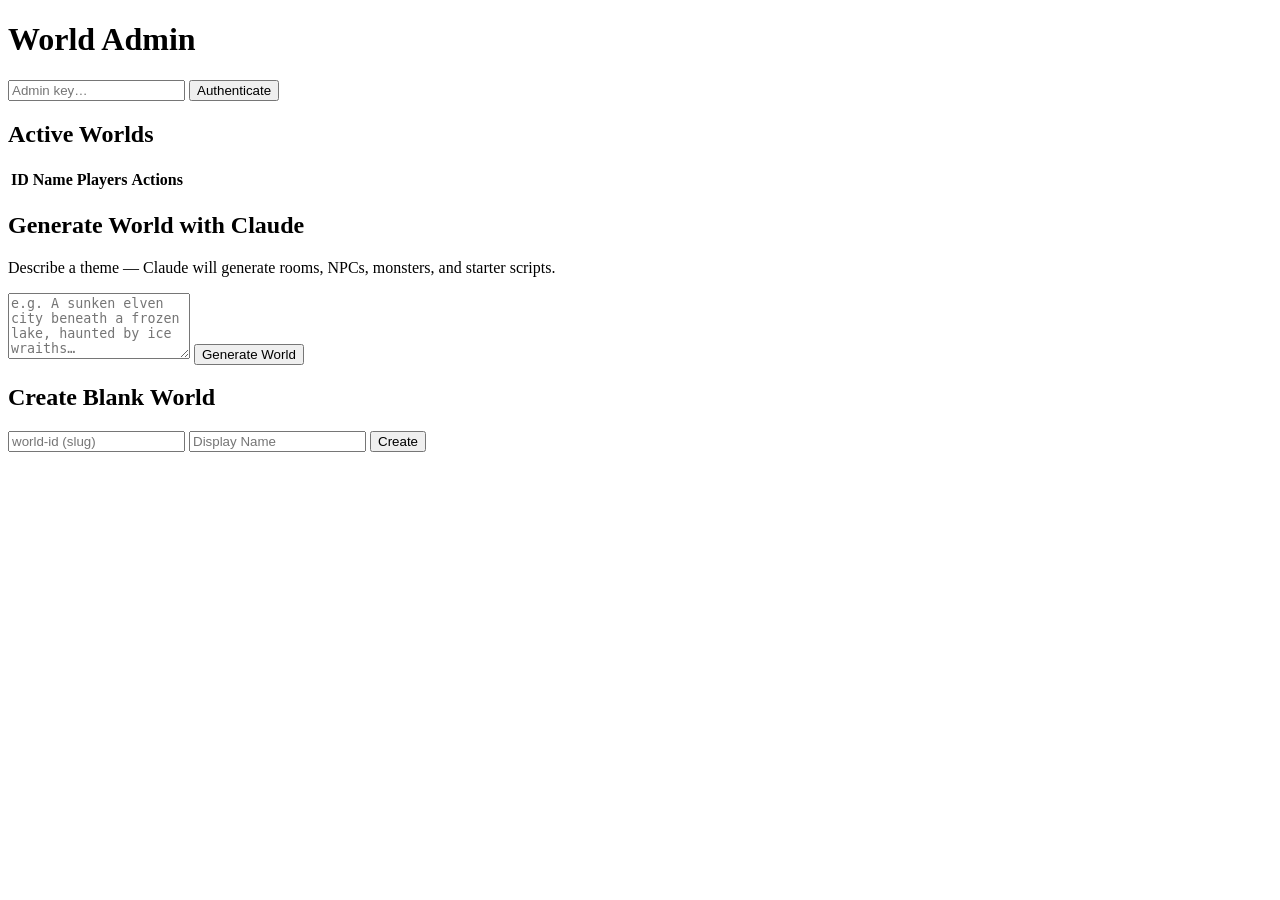
==== web/admin.html @ 3a6e11d5 "feat: multi-world architecture with per-world scripts and admin panel Each world runs in isolation w" ====
<!DOCTYPE html>
<html lang="en">
<head>
  <meta charset="UTF-8">
  <meta name="viewport" content="width=device-width, initial-scale=1.0">
  <title>Admin — Dungeon</title>
  <link rel="stylesheet" href="/static/css/style.css">
</head>
<body>
  <div id="admin-app">
    <header>
      <h1>World Admin</h1>
      <div id="auth-bar">
        <input id="admin-key" type="password" placeholder="Admin key…">
        <button id="auth-btn">Authenticate</button>
        <span id="auth-status"></span>
      </div>
    </header>

    <section id="worlds-section">
      <h2>Active Worlds</h2>
      <table id="worlds-table">
        <thead><tr><th>ID</th><th>Name</th><th>Players</th><th>Actions</th></tr></thead>
        <tbody id="worlds-tbody"></tbody>
      </table>
    </section>

    <section id="generate-section">
      <h2>Generate World with Claude</h2>
      <p class="muted">Describe a theme — Claude will generate rooms, NPCs, monsters, and starter scripts.</p>
      <textarea id="theme-input" rows="4" placeholder="e.g. A sunken elven city beneath a frozen lake, haunted by ice wraiths…"></textarea>
      <button id="generate-btn">Generate World</button>
      <div id="generate-status"></div>
    </section>

    <section id="manual-section">
      <h2>Create Blank World</h2>
      <div class="form-row">
        <input id="manual-id" type="text" placeholder="world-id (slug)">
        <input id="manual-name" type="text" placeholder="Display Name">
        <button id="manual-btn">Create</button>
      </div>
      <div id="manual-status"></div>
    </section>
  </div>

  <script src="/static/js/admin.js"></script>
</body>
</html>
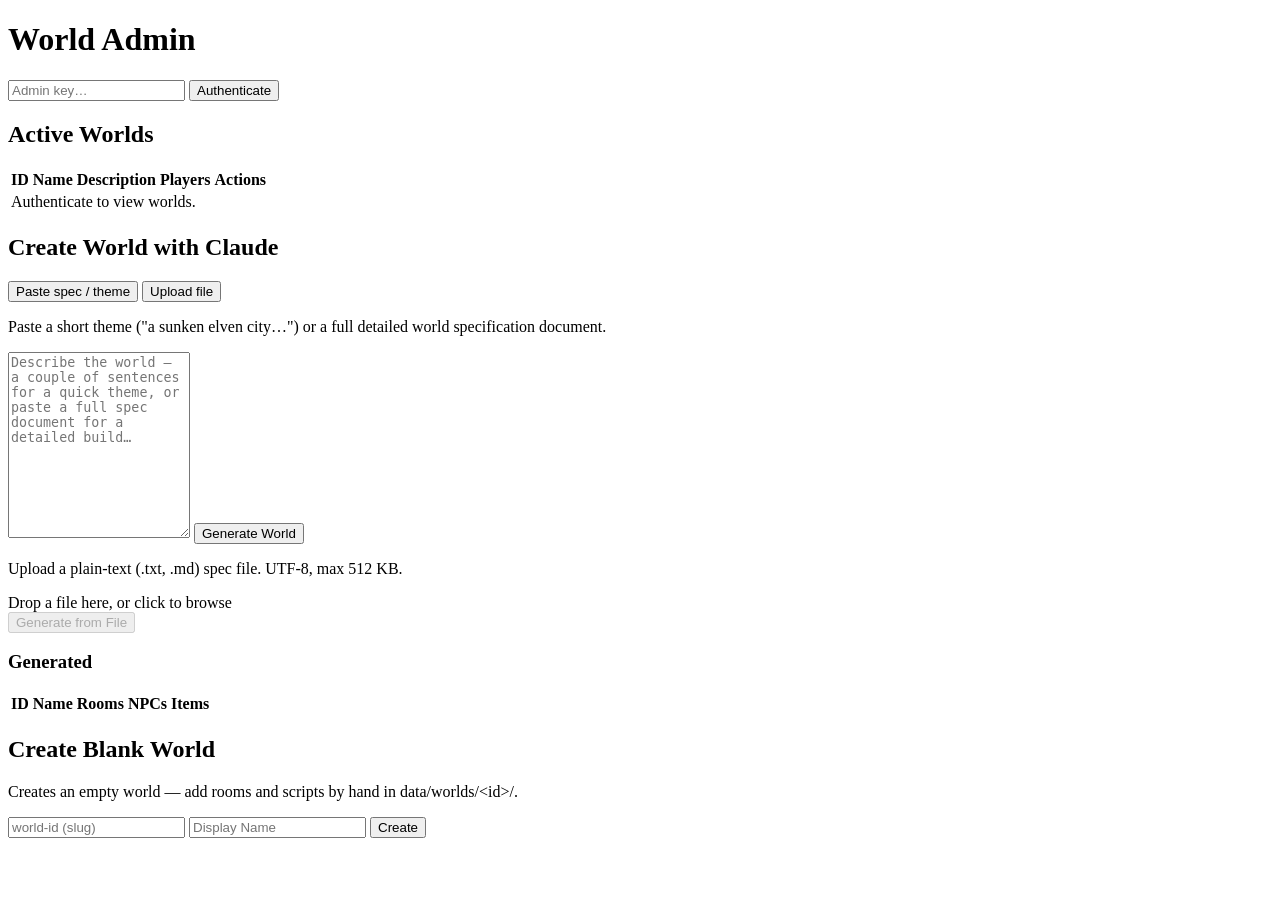
==== commit a0403754: "feat: paste or upload world spec to generate worlds Admin panel now has two tabs: paste text (theme " ====
--- a/web/admin.html
+++ b/web/admin.html
@@ -5,6 +5,7 @@
   <meta name="viewport" content="width=device-width, initial-scale=1.0">
   <title>Admin — Dungeon</title>
   <link rel="stylesheet" href="/static/css/style.css">
+  <link rel="stylesheet" href="/static/css/admin.css">
 </head>
 <body>
   <div id="admin-app">
@@ -17,31 +18,75 @@
       </div>
     </header>
 
-    <section id="worlds-section">
+    <!-- Active worlds -->
+    <section>
       <h2>Active Worlds</h2>
       <table id="worlds-table">
-        <thead><tr><th>ID</th><th>Name</th><th>Players</th><th>Actions</th></tr></thead>
-        <tbody id="worlds-tbody"></tbody>
+        <thead>
+          <tr><th>ID</th><th>Name</th><th>Description</th><th>Players</th><th>Actions</th></tr>
+        </thead>
+        <tbody id="worlds-tbody"><tr><td colspan="5" class="muted">Authenticate to view worlds.</td></tr></tbody>
       </table>
     </section>
 
-    <section id="generate-section">
-      <h2>Generate World with Claude</h2>
-      <p class="muted">Describe a theme — Claude will generate rooms, NPCs, monsters, and starter scripts.</p>
-      <textarea id="theme-input" rows="4" placeholder="e.g. A sunken elven city beneath a frozen lake, haunted by ice wraiths…"></textarea>
-      <button id="generate-btn">Generate World</button>
-      <div id="generate-status"></div>
+    <!-- Generate / Upload -->
+    <section>
+      <h2>Create World with Claude</h2>
+
+      <!-- tab bar -->
+      <div class="tab-bar">
+        <button class="tab active" data-tab="paste">Paste spec / theme</button>
+        <button class="tab" data-tab="upload">Upload file</button>
+      </div>
+
+      <!-- paste tab -->
+      <div class="tab-panel" id="tab-paste">
+        <p class="muted">
+          Paste a short theme ("a sunken elven city…") or a full detailed world specification document.
+        </p>
+        <textarea id="spec-input" rows="12"
+          placeholder="Describe the world — a couple of sentences for a quick theme, or paste a full spec document for a detailed build…"></textarea>
+        <button id="generate-btn">Generate World</button>
+      </div>
+
+      <!-- upload tab -->
+      <div class="tab-panel hidden" id="tab-upload">
+        <p class="muted">
+          Upload a plain-text (.txt, .md) spec file. UTF-8, max 512 KB.
+        </p>
+        <div id="drop-zone">
+          <span id="drop-label">Drop a file here, or click to browse</span>
+          <input id="file-input" type="file" accept=".txt,.md,.text" hidden>
+        </div>
+        <div id="file-name" class="muted"></div>
+        <button id="upload-btn" disabled>Generate from File</button>
+      </div>
+
+      <!-- shared status -->
+      <div id="generate-status" class="hidden"></div>
+
+      <!-- preview of generated world -->
+      <div id="generate-preview" class="hidden">
+        <h3>Generated</h3>
+        <table>
+          <thead><tr><th>ID</th><th>Name</th><th>Rooms</th><th>NPCs</th><th>Items</th></tr></thead>
+          <tbody id="preview-tbody"></tbody>
+        </table>
+      </div>
     </section>
 
-    <section id="manual-section">
+    <!-- Manual create -->
+    <section>
       <h2>Create Blank World</h2>
+      <p class="muted">Creates an empty world — add rooms and scripts by hand in data/worlds/&lt;id&gt;/.</p>
       <div class="form-row">
-        <input id="manual-id" type="text" placeholder="world-id (slug)">
+        <input id="manual-id"   type="text" placeholder="world-id (slug)">
         <input id="manual-name" type="text" placeholder="Display Name">
         <button id="manual-btn">Create</button>
       </div>
       <div id="manual-status"></div>
     </section>
+
   </div>
 
   <script src="/static/js/admin.js"></script>
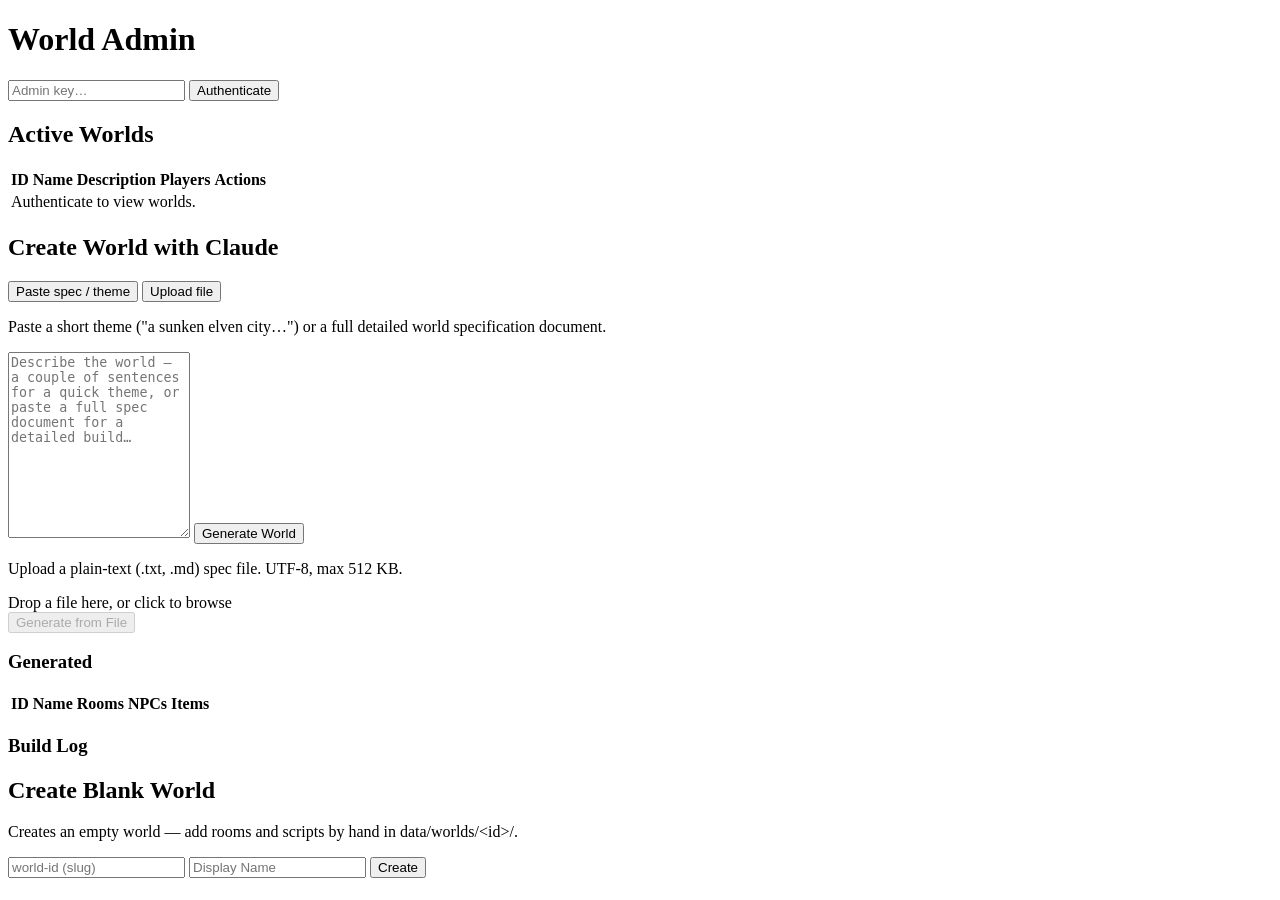
==== commit a14e38e3: "feat: admin build log — debug send/recv/load for world generation (v0.6.2) After every Generate/Uplo" ====
--- a/web/admin.html
+++ b/web/admin.html
@@ -73,6 +73,12 @@
           <tbody id="preview-tbody"></tbody>
         </table>
       </div>
+
+      <!-- build log -->
+      <div id="build-log-section" class="hidden">
+        <h3>Build Log</h3>
+        <pre id="build-log"></pre>
+      </div>
     </section>
 
     <!-- Manual create -->
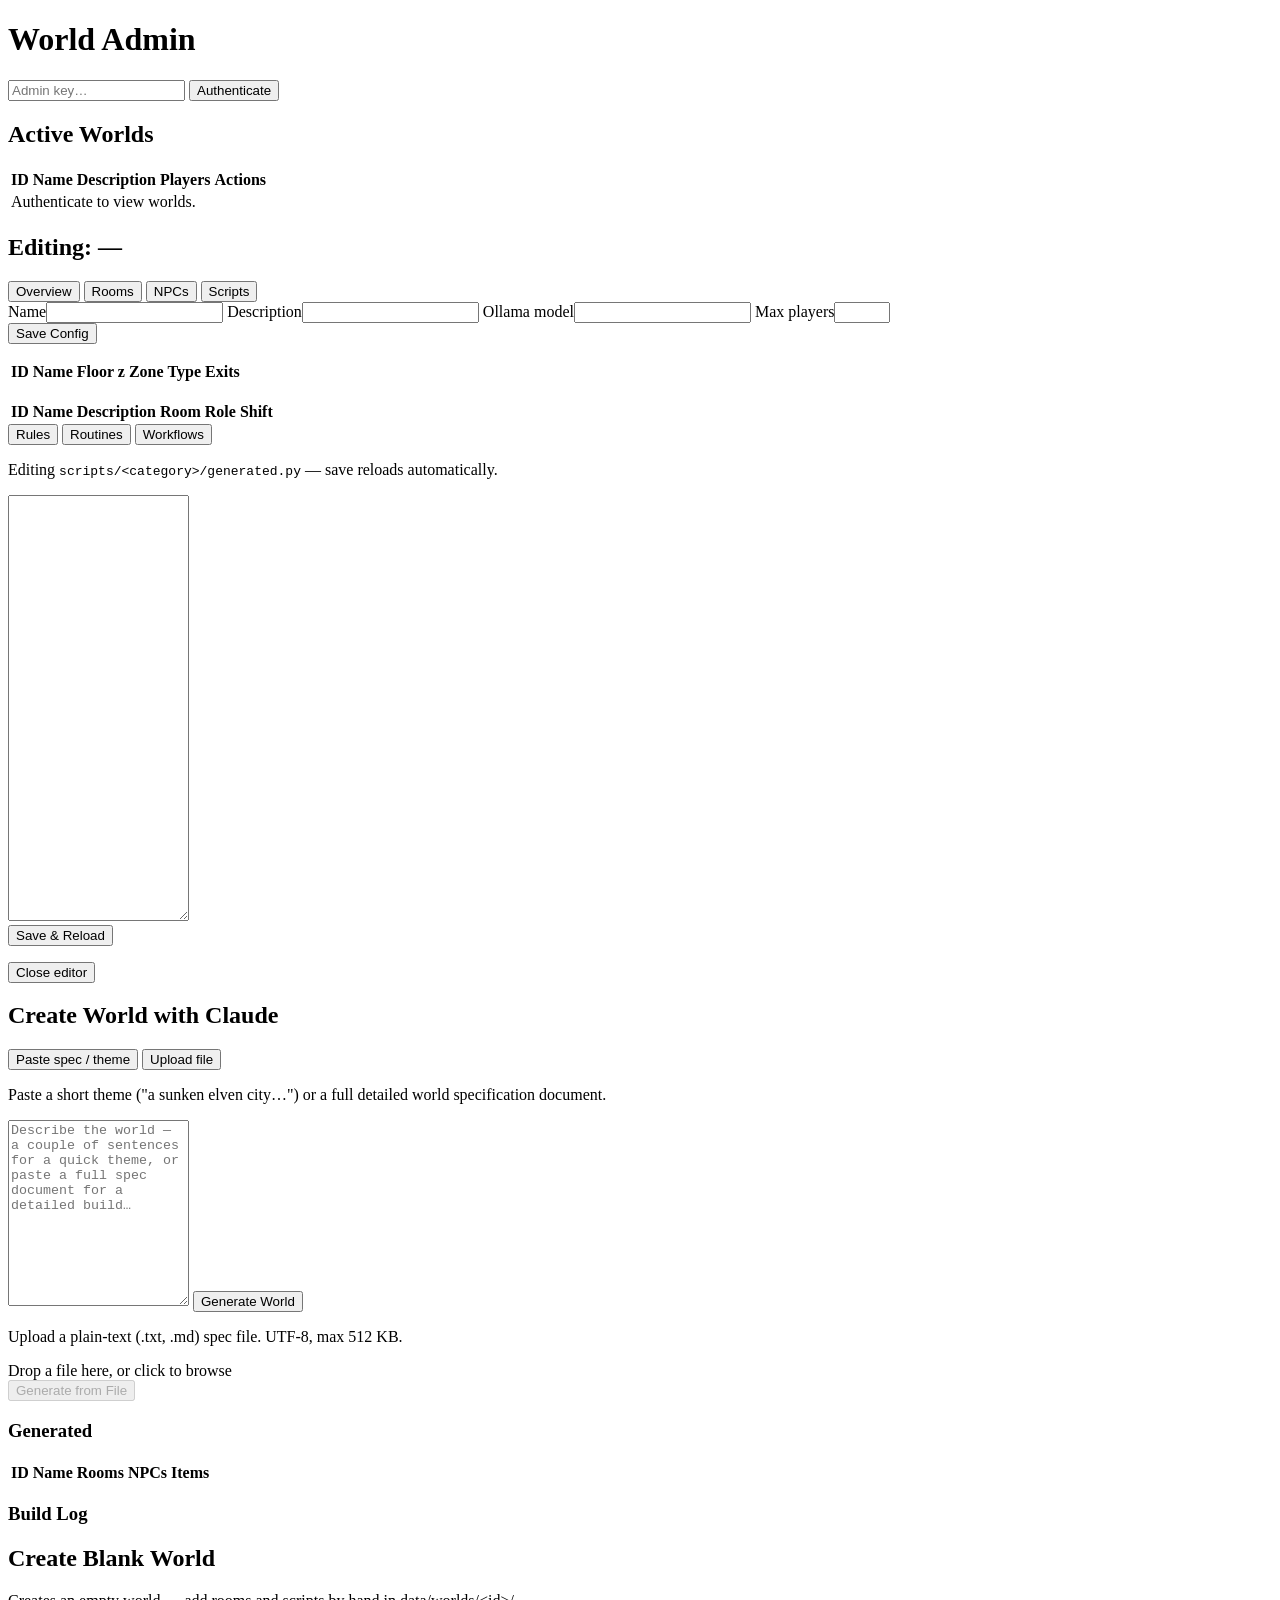
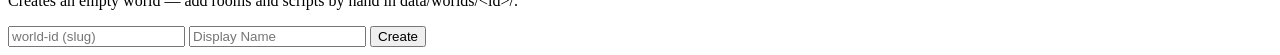
==== commit 3ba75d04: "feat: world editor panel in admin UI (v0.6.5) Edit button on each world row opens an inline panel: O" ====
--- a/web/admin.html
+++ b/web/admin.html
@@ -27,6 +27,77 @@
         </thead>
         <tbody id="worlds-tbody"><tr><td colspan="5" class="muted">Authenticate to view worlds.</td></tr></tbody>
       </table>
+    </section>
+
+    <!-- World editor (shown when a world row is clicked) -->
+    <section id="world-editor" class="hidden">
+      <h2 id="editor-title">Editing: —</h2>
+
+      <div class="tab-bar">
+        <button class="etab active" data-etab="overview">Overview</button>
+        <button class="etab" data-etab="rooms">Rooms</button>
+        <button class="etab" data-etab="npcs">NPCs</button>
+        <button class="etab" data-etab="scripts">Scripts</button>
+      </div>
+
+      <!-- overview tab -->
+      <div class="etab-panel" id="etab-overview">
+        <div class="form-grid">
+          <label>Name<input id="ed-name" type="text" maxlength="60"></label>
+          <label>Description<input id="ed-desc" type="text" maxlength="200"></label>
+          <label>Ollama model<input id="ed-model" type="text" maxlength="40"></label>
+          <label>Max players<input id="ed-maxplayers" type="number" min="1" max="500"></label>
+        </div>
+        <button id="ed-save-config">Save Config</button>
+        <span id="ed-config-status" class="muted"></span>
+      </div>
+
+      <!-- rooms tab -->
+      <div class="etab-panel hidden" id="etab-rooms">
+        <p class="muted" id="ed-rooms-count"></p>
+        <div class="scroll-table">
+          <table id="ed-rooms-table">
+            <thead><tr>
+              <th>ID</th><th>Name</th><th>Floor&nbsp;z</th><th>Zone</th>
+              <th>Type</th><th>Exits</th>
+            </tr></thead>
+            <tbody></tbody>
+          </table>
+        </div>
+      </div>
+
+      <!-- npcs tab -->
+      <div class="etab-panel hidden" id="etab-npcs">
+        <p class="muted" id="ed-npcs-count"></p>
+        <div class="scroll-table">
+          <table id="ed-npcs-table">
+            <thead><tr>
+              <th>ID</th><th>Name</th><th>Description</th>
+              <th>Room</th><th>Role</th><th>Shift</th>
+            </tr></thead>
+            <tbody></tbody>
+          </table>
+        </div>
+      </div>
+
+      <!-- scripts tab -->
+      <div class="etab-panel hidden" id="etab-scripts">
+        <div class="tab-bar script-cat-bar">
+          <button class="scat active" data-scat="rules">Rules</button>
+          <button class="scat" data-scat="routines">Routines</button>
+          <button class="scat" data-scat="workflows">Workflows</button>
+        </div>
+        <p class="muted">Editing <code>scripts/&lt;category&gt;/generated.py</code> — save reloads automatically.</p>
+        <textarea id="script-editor" spellcheck="false" wrap="off" rows="28"></textarea>
+        <div class="script-actions">
+          <button id="ed-save-scripts">Save &amp; Reload</button>
+          <span id="ed-scripts-status" class="muted"></span>
+        </div>
+      </div>
+
+      <div style="margin-top:1rem">
+        <button id="ed-close" class="muted">Close editor</button>
+      </div>
     </section>
 
     <!-- Generate / Upload -->
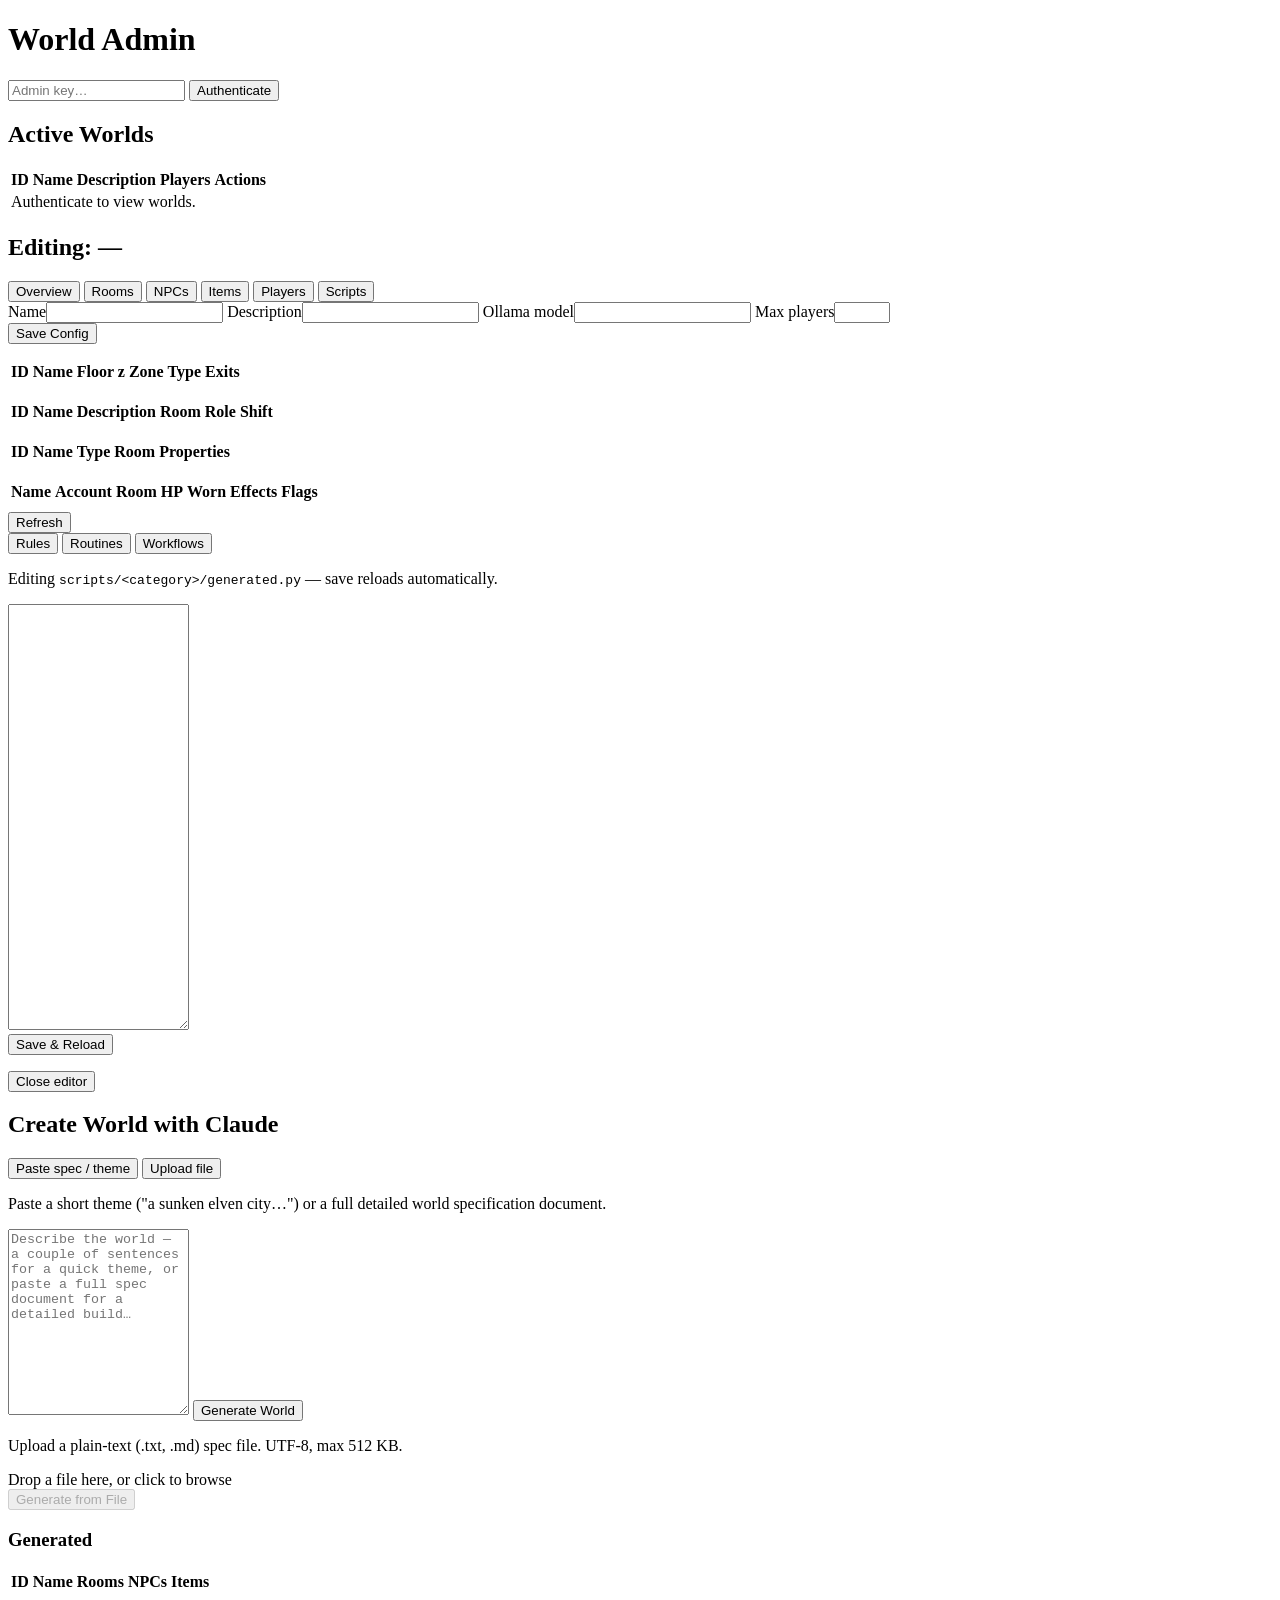
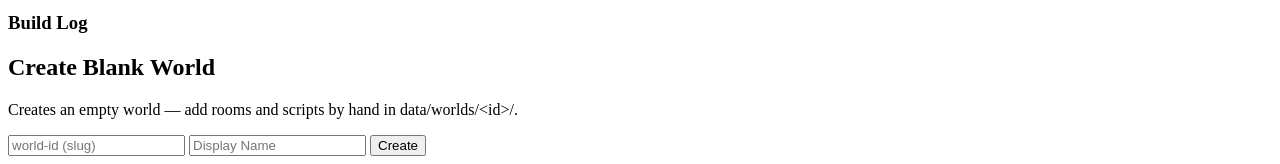
==== commit 82cba1f6: "feat: v0.6.6–v0.7.0 — dashbook, item system, script fixes, entity visibility, admin panels v0.6.6  P" ====
--- a/web/admin.html
+++ b/web/admin.html
@@ -37,6 +37,8 @@
         <button class="etab active" data-etab="overview">Overview</button>
         <button class="etab" data-etab="rooms">Rooms</button>
         <button class="etab" data-etab="npcs">NPCs</button>
+        <button class="etab" data-etab="items">Items</button>
+        <button class="etab" data-etab="players">Players</button>
         <button class="etab" data-etab="scripts">Scripts</button>
       </div>
 
@@ -78,6 +80,34 @@
             <tbody></tbody>
           </table>
         </div>
+      </div>
+
+      <!-- items tab -->
+      <div class="etab-panel hidden" id="etab-items">
+        <p class="muted" id="ed-items-count"></p>
+        <div class="scroll-table">
+          <table id="ed-items-table">
+            <thead><tr>
+              <th>ID</th><th>Name</th><th>Type</th><th>Room</th><th>Properties</th>
+            </tr></thead>
+            <tbody></tbody>
+          </table>
+        </div>
+      </div>
+
+      <!-- players tab -->
+      <div class="etab-panel hidden" id="etab-players">
+        <p class="muted" id="ed-players-count"></p>
+        <div class="scroll-table">
+          <table id="ed-players-table">
+            <thead><tr>
+              <th>Name</th><th>Account</th><th>Room</th>
+              <th>HP</th><th>Worn</th><th>Effects</th><th>Flags</th>
+            </tr></thead>
+            <tbody></tbody>
+          </table>
+        </div>
+        <button id="ed-refresh-players" style="margin-top:.5rem">Refresh</button>
       </div>
 
       <!-- scripts tab -->
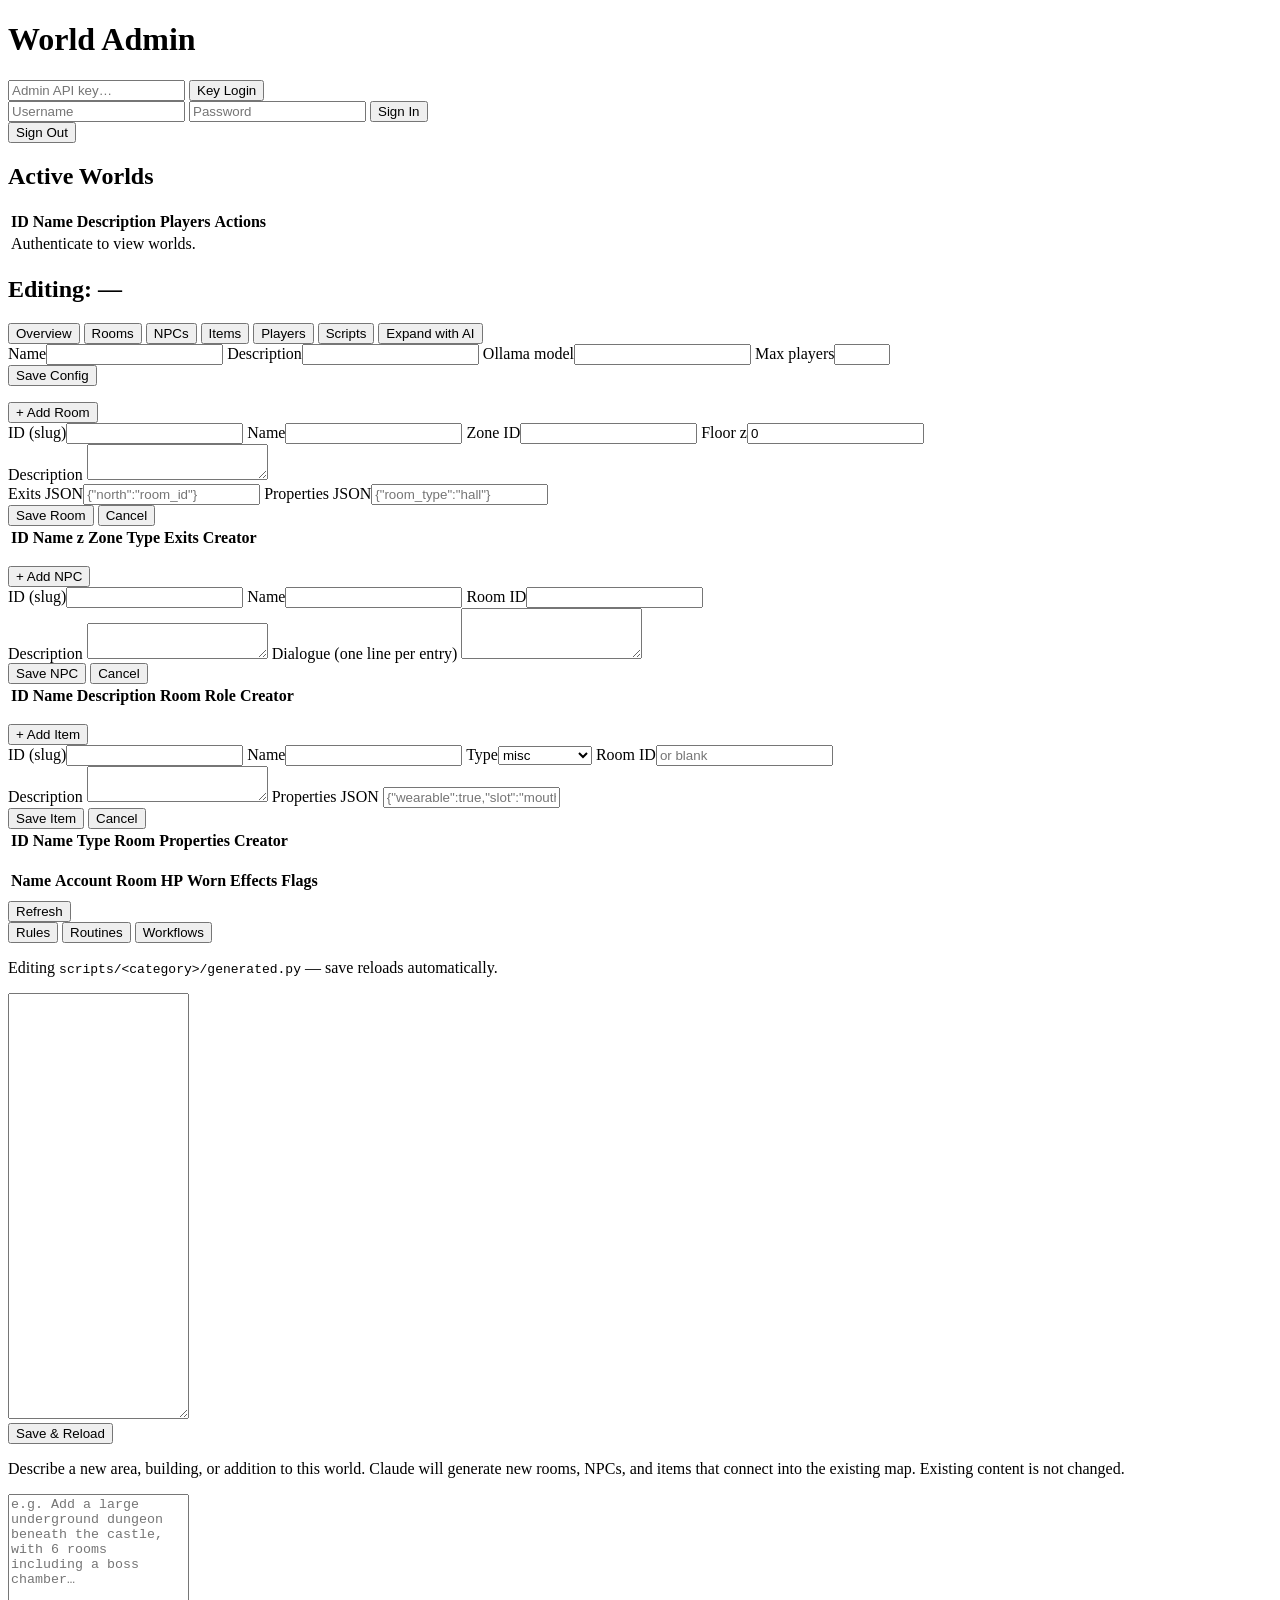
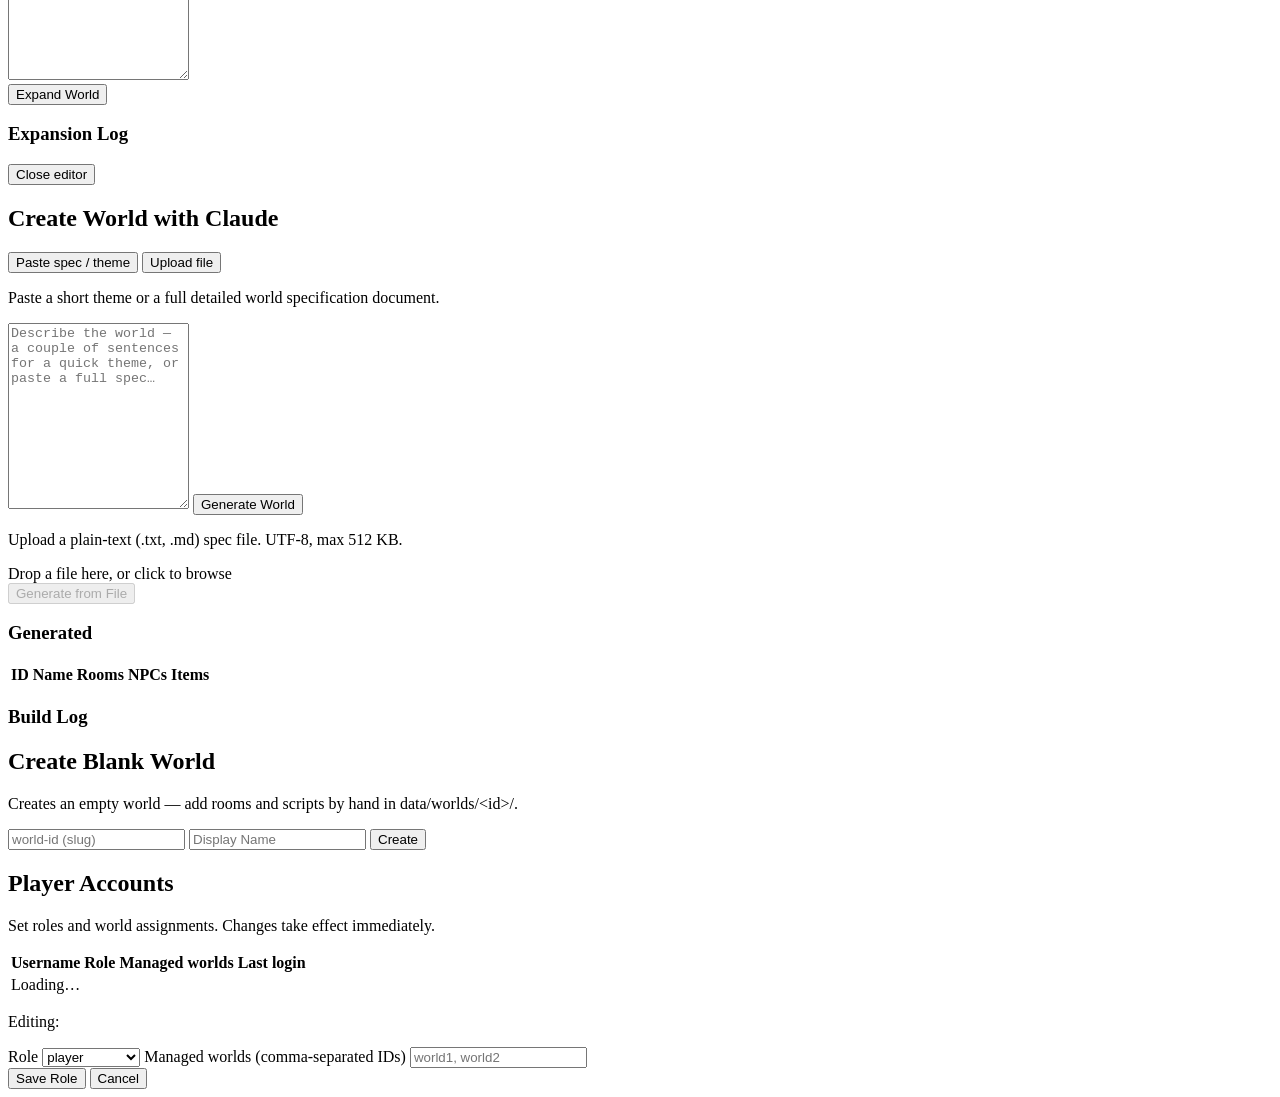
==== commit 1e52881d: "v0.9.0: world expansion, full CRUD, three-tier auth, accounts management - World expansion via Claud" ====
--- a/web/admin.html
+++ b/web/admin.html
@@ -12,15 +12,25 @@
     <header>
       <h1>World Admin</h1>
       <div id="auth-bar">
-        <input id="admin-key" type="password" placeholder="Admin key…">
-        <button id="auth-btn">Authenticate</button>
+        <!-- API key login (full admin) -->
+        <div id="auth-key-form">
+          <input id="admin-key" type="password" placeholder="Admin API key…">
+          <button id="auth-btn">Key Login</button>
+        </div>
+        <!-- Account login (world_admin or admin) -->
+        <div id="auth-user-form">
+          <input id="auth-username" type="text" maxlength="32" placeholder="Username">
+          <input id="auth-password" type="password" maxlength="64" placeholder="Password">
+          <button id="auth-user-btn">Sign In</button>
+        </div>
         <span id="auth-status"></span>
+        <button id="auth-logout-btn" class="hidden muted">Sign Out</button>
       </div>
     </header>
 
     <!-- Active worlds -->
-    <section>
-      <h2>Active Worlds</h2>
+    <section id="section-worlds" class="hidden">
+      <h2>Active Worlds <span id="role-badge" class="gm-badge"></span></h2>
       <table id="worlds-table">
         <thead>
           <tr><th>ID</th><th>Name</th><th>Description</th><th>Players</th><th>Actions</th></tr>
@@ -40,6 +50,7 @@
         <button class="etab" data-etab="items">Items</button>
         <button class="etab" data-etab="players">Players</button>
         <button class="etab" data-etab="scripts">Scripts</button>
+        <button class="etab" data-etab="expand">Expand with AI</button>
       </div>
 
       <!-- overview tab -->
@@ -56,12 +67,35 @@
 
       <!-- rooms tab -->
       <div class="etab-panel hidden" id="etab-rooms">
-        <p class="muted" id="ed-rooms-count"></p>
+        <div class="crud-bar">
+          <p class="muted" id="ed-rooms-count"></p>
+          <button id="ed-add-room-btn">+ Add Room</button>
+        </div>
+        <!-- add/edit form -->
+        <div id="room-form" class="crud-form hidden">
+          <div class="form-grid">
+            <label>ID (slug)<input id="rf-id" type="text" maxlength="64"></label>
+            <label>Name<input id="rf-name" type="text" maxlength="80"></label>
+            <label>Zone ID<input id="rf-zone" type="text" maxlength="40"></label>
+            <label>Floor z<input id="rf-z" type="number" value="0"></label>
+          </div>
+          <label class="full-label">Description
+            <textarea id="rf-desc" rows="2" maxlength="500"></textarea>
+          </label>
+          <div class="form-grid">
+            <label>Exits JSON<input id="rf-exits" type="text" placeholder='{"north":"room_id"}'></label>
+            <label>Properties JSON<input id="rf-props" type="text" placeholder='{"room_type":"hall"}'></label>
+          </div>
+          <div class="crud-actions">
+            <button id="rf-save-btn">Save Room</button>
+            <button id="rf-cancel-btn" class="muted">Cancel</button>
+            <span id="rf-status" class="muted"></span>
+          </div>
+        </div>
         <div class="scroll-table">
           <table id="ed-rooms-table">
             <thead><tr>
-              <th>ID</th><th>Name</th><th>Floor&nbsp;z</th><th>Zone</th>
-              <th>Type</th><th>Exits</th>
+              <th>ID</th><th>Name</th><th>z</th><th>Zone</th><th>Type</th><th>Exits</th><th>Creator</th><th></th>
             </tr></thead>
             <tbody></tbody>
           </table>
@@ -70,12 +104,32 @@
 
       <!-- npcs tab -->
       <div class="etab-panel hidden" id="etab-npcs">
-        <p class="muted" id="ed-npcs-count"></p>
+        <div class="crud-bar">
+          <p class="muted" id="ed-npcs-count"></p>
+          <button id="ed-add-npc-btn">+ Add NPC</button>
+        </div>
+        <div id="npc-form" class="crud-form hidden">
+          <div class="form-grid">
+            <label>ID (slug)<input id="nf-id" type="text" maxlength="64"></label>
+            <label>Name<input id="nf-name" type="text" maxlength="80"></label>
+            <label>Room ID<input id="nf-room" type="text" maxlength="64"></label>
+          </div>
+          <label class="full-label">Description
+            <textarea id="nf-desc" rows="2" maxlength="300"></textarea>
+          </label>
+          <label class="full-label">Dialogue (one line per entry)
+            <textarea id="nf-dialogue" rows="3" maxlength="1000"></textarea>
+          </label>
+          <div class="crud-actions">
+            <button id="nf-save-btn">Save NPC</button>
+            <button id="nf-cancel-btn" class="muted">Cancel</button>
+            <span id="nf-status" class="muted"></span>
+          </div>
+        </div>
         <div class="scroll-table">
           <table id="ed-npcs-table">
             <thead><tr>
-              <th>ID</th><th>Name</th><th>Description</th>
-              <th>Room</th><th>Role</th><th>Shift</th>
+              <th>ID</th><th>Name</th><th>Description</th><th>Room</th><th>Role</th><th>Creator</th><th></th>
             </tr></thead>
             <tbody></tbody>
           </table>
@@ -84,11 +138,33 @@
 
       <!-- items tab -->
       <div class="etab-panel hidden" id="etab-items">
-        <p class="muted" id="ed-items-count"></p>
+        <div class="crud-bar">
+          <p class="muted" id="ed-items-count"></p>
+          <button id="ed-add-item-btn">+ Add Item</button>
+        </div>
+        <div id="item-form" class="crud-form hidden">
+          <div class="form-grid">
+            <label>ID (slug)<input id="if-id" type="text" maxlength="64"></label>
+            <label>Name<input id="if-name" type="text" maxlength="80"></label>
+            <label>Type<select id="if-type"><option>misc</option><option>clothing</option><option>fixture</option><option>consumable</option><option>weapon</option><option>armour</option></select></label>
+            <label>Room ID<input id="if-room" type="text" maxlength="64" placeholder="or blank"></label>
+          </div>
+          <label class="full-label">Description
+            <textarea id="if-desc" rows="2" maxlength="300"></textarea>
+          </label>
+          <label class="full-label">Properties JSON
+            <input id="if-props" type="text" placeholder='{"wearable":true,"slot":"mouth","effects":["mute"]}'>
+          </label>
+          <div class="crud-actions">
+            <button id="if-save-btn">Save Item</button>
+            <button id="if-cancel-btn" class="muted">Cancel</button>
+            <span id="if-status" class="muted"></span>
+          </div>
+        </div>
         <div class="scroll-table">
           <table id="ed-items-table">
             <thead><tr>
-              <th>ID</th><th>Name</th><th>Type</th><th>Room</th><th>Properties</th>
+              <th>ID</th><th>Name</th><th>Type</th><th>Room</th><th>Properties</th><th>Creator</th><th></th>
             </tr></thead>
             <tbody></tbody>
           </table>
@@ -125,36 +201,44 @@
         </div>
       </div>
 
+      <!-- expand tab -->
+      <div class="etab-panel hidden" id="etab-expand">
+        <p class="muted">
+          Describe a new area, building, or addition to this world. Claude will generate new rooms, NPCs,
+          and items that connect into the existing map. Existing content is not changed.
+        </p>
+        <textarea id="expand-spec" rows="12"
+          placeholder="e.g. Add a large underground dungeon beneath the castle, with 6 rooms including a boss chamber…"></textarea>
+        <div class="expand-actions">
+          <button id="expand-btn">Expand World</button>
+          <span id="expand-status" class="muted"></span>
+        </div>
+        <div id="expand-log-section" class="hidden">
+          <h3>Expansion Log</h3>
+          <pre id="expand-log"></pre>
+        </div>
+      </div>
+
       <div style="margin-top:1rem">
         <button id="ed-close" class="muted">Close editor</button>
       </div>
     </section>
 
-    <!-- Generate / Upload -->
-    <section>
+    <!-- Generate / Upload (full admin only) -->
+    <section id="section-generate" class="hidden">
       <h2>Create World with Claude</h2>
-
-      <!-- tab bar -->
       <div class="tab-bar">
         <button class="tab active" data-tab="paste">Paste spec / theme</button>
         <button class="tab" data-tab="upload">Upload file</button>
       </div>
-
-      <!-- paste tab -->
       <div class="tab-panel" id="tab-paste">
-        <p class="muted">
-          Paste a short theme ("a sunken elven city…") or a full detailed world specification document.
-        </p>
+        <p class="muted">Paste a short theme or a full detailed world specification document.</p>
         <textarea id="spec-input" rows="12"
-          placeholder="Describe the world — a couple of sentences for a quick theme, or paste a full spec document for a detailed build…"></textarea>
+          placeholder="Describe the world — a couple of sentences for a quick theme, or paste a full spec…"></textarea>
         <button id="generate-btn">Generate World</button>
       </div>
-
-      <!-- upload tab -->
       <div class="tab-panel hidden" id="tab-upload">
-        <p class="muted">
-          Upload a plain-text (.txt, .md) spec file. UTF-8, max 512 KB.
-        </p>
+        <p class="muted">Upload a plain-text (.txt, .md) spec file. UTF-8, max 512 KB.</p>
         <div id="drop-zone">
           <span id="drop-label">Drop a file here, or click to browse</span>
           <input id="file-input" type="file" accept=".txt,.md,.text" hidden>
@@ -162,11 +246,7 @@
         <div id="file-name" class="muted"></div>
         <button id="upload-btn" disabled>Generate from File</button>
       </div>
-
-      <!-- shared status -->
       <div id="generate-status" class="hidden"></div>
-
-      <!-- preview of generated world -->
       <div id="generate-preview" class="hidden">
         <h3>Generated</h3>
         <table>
@@ -174,16 +254,14 @@
           <tbody id="preview-tbody"></tbody>
         </table>
       </div>
-
-      <!-- build log -->
       <div id="build-log-section" class="hidden">
         <h3>Build Log</h3>
         <pre id="build-log"></pre>
       </div>
     </section>
 
-    <!-- Manual create -->
-    <section>
+    <!-- Manual create (full admin only) -->
+    <section id="section-manual" class="hidden">
       <h2>Create Blank World</h2>
       <p class="muted">Creates an empty world — add rooms and scripts by hand in data/worlds/&lt;id&gt;/.</p>
       <div class="form-row">
@@ -194,6 +272,37 @@
       <div id="manual-status"></div>
     </section>
 
+    <!-- Accounts (full admin only) -->
+    <section id="section-accounts" class="hidden">
+      <h2>Player Accounts</h2>
+      <p class="muted">Set roles and world assignments. Changes take effect immediately.</p>
+      <table id="accounts-table">
+        <thead><tr><th>Username</th><th>Role</th><th>Managed worlds</th><th>Last login</th><th></th></tr></thead>
+        <tbody id="accounts-tbody"><tr><td colspan="5" class="muted">Loading…</td></tr></tbody>
+      </table>
+      <!-- inline edit row shown below selected account -->
+      <div id="account-edit" class="crud-form hidden">
+        <p>Editing: <strong id="ae-username"></strong></p>
+        <div class="form-grid">
+          <label>Role
+            <select id="ae-role">
+              <option value="player">player</option>
+              <option value="world_admin">world_admin</option>
+              <option value="admin">admin</option>
+            </select>
+          </label>
+          <label>Managed worlds (comma-separated IDs)
+            <input id="ae-worlds" type="text" placeholder="world1, world2">
+          </label>
+        </div>
+        <div class="crud-actions">
+          <button id="ae-save-btn">Save Role</button>
+          <button id="ae-cancel-btn" class="muted">Cancel</button>
+          <span id="ae-status" class="muted"></span>
+        </div>
+      </div>
+    </section>
+
   </div>
 
   <script src="/static/js/admin.js"></script>
